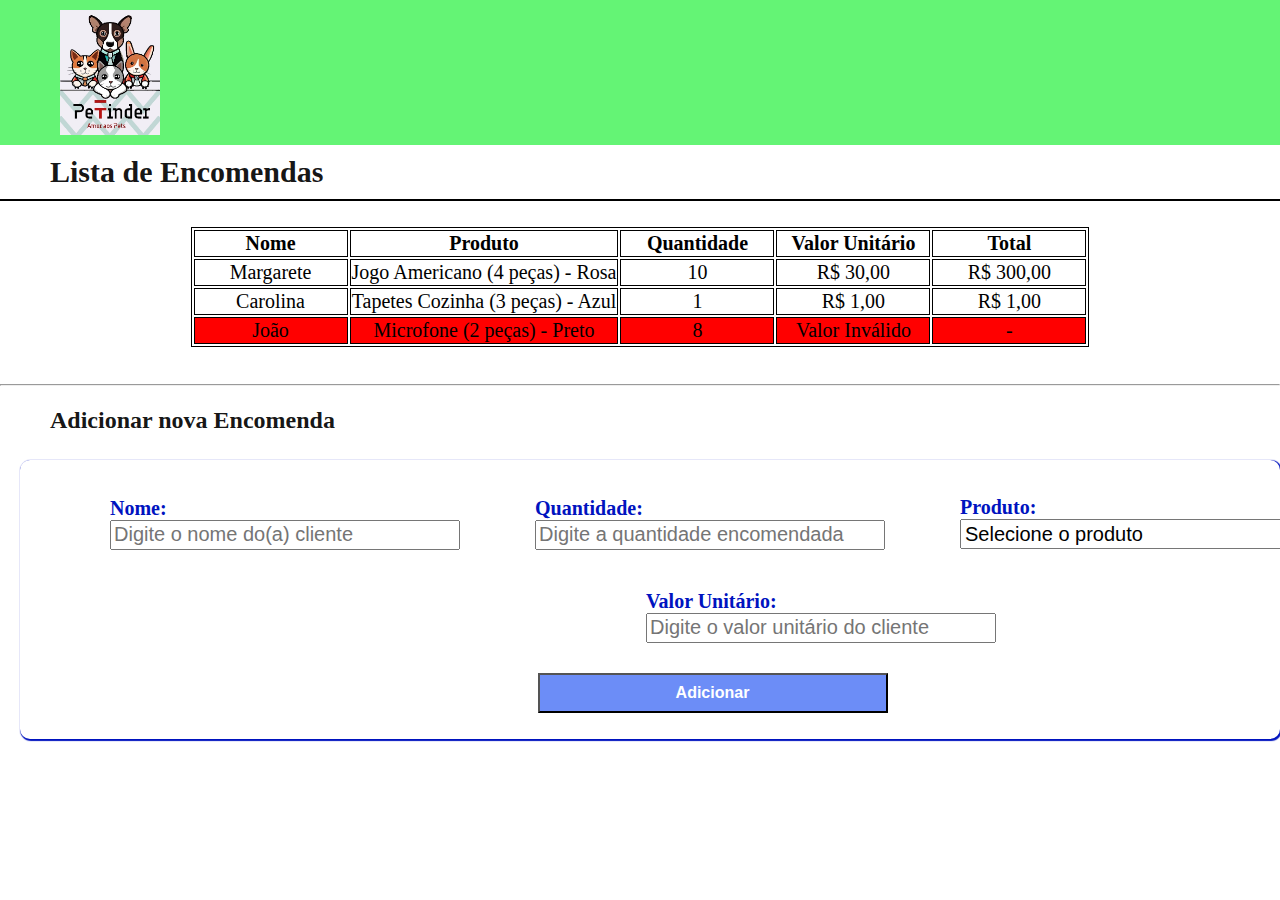
==== index.html @ 2b4ce156 "Add files via upload" ====
<html>

<head>
    <link rel="stylesheet" href="estilo.css">
    <link href="assets/imagens/logo.ico" rel = "shortcut icon"> <!-- Este comando coloca um icone na parte de cima da página-->
    <title>Petinder - Amor aos pets</title>
</head>

<body>
    <header> 
            <img src="assets/imagens/logo.jpeg" title="Amor aos pets" class="logo"/>
    </header>

    <main>  
        <section class = "corpo">
            <h1 class="titulo-padrao"> Lista de Encomendas</h1>
                       
        </section>   
    </main>
    <br>
    <table id="tabela-clientes">
            <thead>
                    <tr>
                        <th>Nome</th>
                        <th>Produto</th>
                        <th>Quantidade</th>
                        <th>Valor Unitário</th>
                        <th>Total</th>
                    </tr>
            </thead>
            
            <tbody>
                    <tr class = "cliente">
                        <td class = "info_nome">Margarete</td>
                        <td class = "info_produto">Jogo Americano (4 peças) - Rosa</td>
                        <td class = "info_qtde">10</td>
                        <td class = "info_val_unit">30</td>
                        <td class = "info_val_tot">-</td>
                    </tr>
                            
                    <tr class = "cliente">
                        <td class = "info_nome">Carolina</td>
                        <td class = "info_produto">Tapetes Cozinha (3 peças) - Azul</td>
                        <td class = "info_qtde">1</td>
                        <td class = "info_val_unit">1</td>
                        <td class = "info_val_tot">-</td>
                    </tr>

                    <tr class = "cliente">
                        <td class = "info_nome">João</td>
                        <td class = "info_produto">Microfone (2 peças) - Preto</td>
                        <td class = "info_qtde">8</td>
                        <td class = "info_val_unit">a</td>
                        <td class = "info_val_tot">-</td>
                    </tr>
            </tbody>
    </table>
<br>
    <hr>

<h1 class="titulo-nova_encomenda"> Adicionar nova Encomenda</h1>

<form id="formu" class = "formulario">
    <div class="form_esquerda_superior">
        <label for="nom">Nome:</label>
        <input type="text" id="nome" placeholder="Digite o nome do(a) cliente" required>
    </div> 
       
    <div class="form_direita_superior">
        <label for="quantidd">Quantidade:</label>
        <input type="number" id="quantidade" placeholder="Digite a quantidade encomendada" min="1" max="10" required>
    </div>


    <div class="form_esquerda_inferior">
        <label for="produc">Produto:</label>
        <select id="product" placeholder="Selecione" required>
            <option value="">Selecione o produto</option>
            <option value="Toalha redonda">Tolha redonda</option>
            <option value="Jogo de pratos">Jogo de pratos</option>
            <option value="Faqueiro pequeno">Faqueiro pequeno</option>
            <option value="Faqueiro grande">Faqueiro grande</option>
        </select>
    </div>    
   
    <div class="form_direita_inferior">
        <label for="unitari">Valor Unitário:</label>
        <input type="number" id="unitario" placeholder="Digite o valor unitário do cliente" required>
    </div>

    <div class = "botao">
        <input type="submit" id="botao" value="Adicionar" class="btn-add">
    </div>

</form>

    <script src = "assets/js/valida_qtd.js"></script>
    <script src = "assets/js/valida_val_unit.js"></script>
    <script src = "assets/js/formata_unit_tot.js"></script>
    <script src = "assets/js/inclusao.js"></script>
    <script src = "assets/js/calcula_total.js"></script>
    

</body>
</html>
---- estilo.css ----
/*COMENTÁRIO*/ /* Estilização geral do site*/

body{
    font-family:"Lucida Sans Unicode";
    margin: 0;
    padding: 0;
    border: 0; 
    font-size: 22px;
    font-weight: bold;
    text-align: center;
}


/*Estilização do HEADER da página*/

header{
    background-color: rgba(7, 238, 34, 0.625);
    display: flex;
}
.logo{
    padding: 10px;
    margin: 0 0 0 50;
    width: 100px;
    float: left;
}

.corpo{
    border-bottom: 2px solid;
    width:100%;  
}

.titulo-padrao{
    margin: 0 0 0 50;
    padding-top: 10px;
    padding-bottom: 10px;
    text-align: left;
    font-size: 30px;
    color: #000000ec;
}

.info-invalida{
    background-color: rgb(255,0,0);
}

.titulo-nova_encomenda{
    margin: 0 0 0 50;
    padding-top: 10px;
    padding-bottom: 10px;
    text-align: left;
    font-size: 24px;
    color: #000000ec;
}

.formulario{
    max-width: 1450px;
    font-size: 20px;
    margin-top: 16px;
    margin-left: 20px;
    padding: 0.8em;
    display: block;
    font-family:'open_sansregular';
    -moz-border-radius: 10px;
    -webkit-border-radius: 10px;
    border-radius: 10px;
    color: rgb(0, 19, 191);
    -moz-box-shadow: 1px 1px 1px 1px rgb(0, 19, 191);
    -webkit-box-shadow: 1px 1px 1px 1px rgb(0, 19, 191);
    box-shadow: 1px 1px 1px 1px rgb(0, 19, 191);
}


.form_esquerda_superior{
    width: 400px;
    margin-left: 20px;
    padding-top: 20px;
    padding-bottom: 20px;
    text-align: left;
    display: inline-block;
    }


.form_esquerda_inferior{
    width: 250px;
    margin-left: 20px;
    padding-top: 20px;
    padding-bottom: 20px;
    text-align: left;
    display: inline-block;
    }


.form_direita_superior{
    width: 400px;
    margin-left: 20px;
    padding-top: 20px;
    padding-bottom: 20px;
    text-align: left;
    display: inline-block;
}


.form_direita_inferior{
    width: 400px;
    margin-left: 610px;
    padding-top: 20px;
    padding-bottom: 20px;
    text-align: left;
    display:grid;
}


input{
    font-size: 20px;
    height: 30px;
    width: 350px;
    position:relative;
}


input:focus {
    color:rgb(0, 0, 0);
    -moz-box-shadow: 2px 2px 2px rgb(255, 0, 0);
    -webkit-box-shadow: 2px 2px 2px rgb(255, 0, 0);
    box-shadow: 3px 3px 3px rgb(0, 0, 255);
}

select{
    font-size: 20px;
    width:350px;
    height: 30px;
    
}

.botao{   
    padding-top: 10px;
    padding-bottom: 10px;
    text-align: center;
    padding-left: 125px;
}

.btn-add {
    color: #ffffff;
    background: #6c8df7 ;
    cursor:text;
    transition: 0.5s;
    font-size: medium;
    font-weight: bold;
    font-family: Arial;
    height: 40px;
    
    text-align: center;
  }
  
.btn-add:hover {
    background-color:rgb(0, 10, 191);
    -moz-box-shadow: 0 2px 2px 2px rgb(0, 10, 191);
    -webkit-box-shadow: 0 2px 2px 2px rgb(0, 0, 0);
    box-shadow: 0 2px 2px 2px rgb(0, 0, 255);
  }


table, th, td {
    border: 1px solid;
    text-align: center;
    min-width: 150px;
    table-layout: fixed;
    font-size: 20px;
    margin: 0 auto;
    left: 300px;  
  }
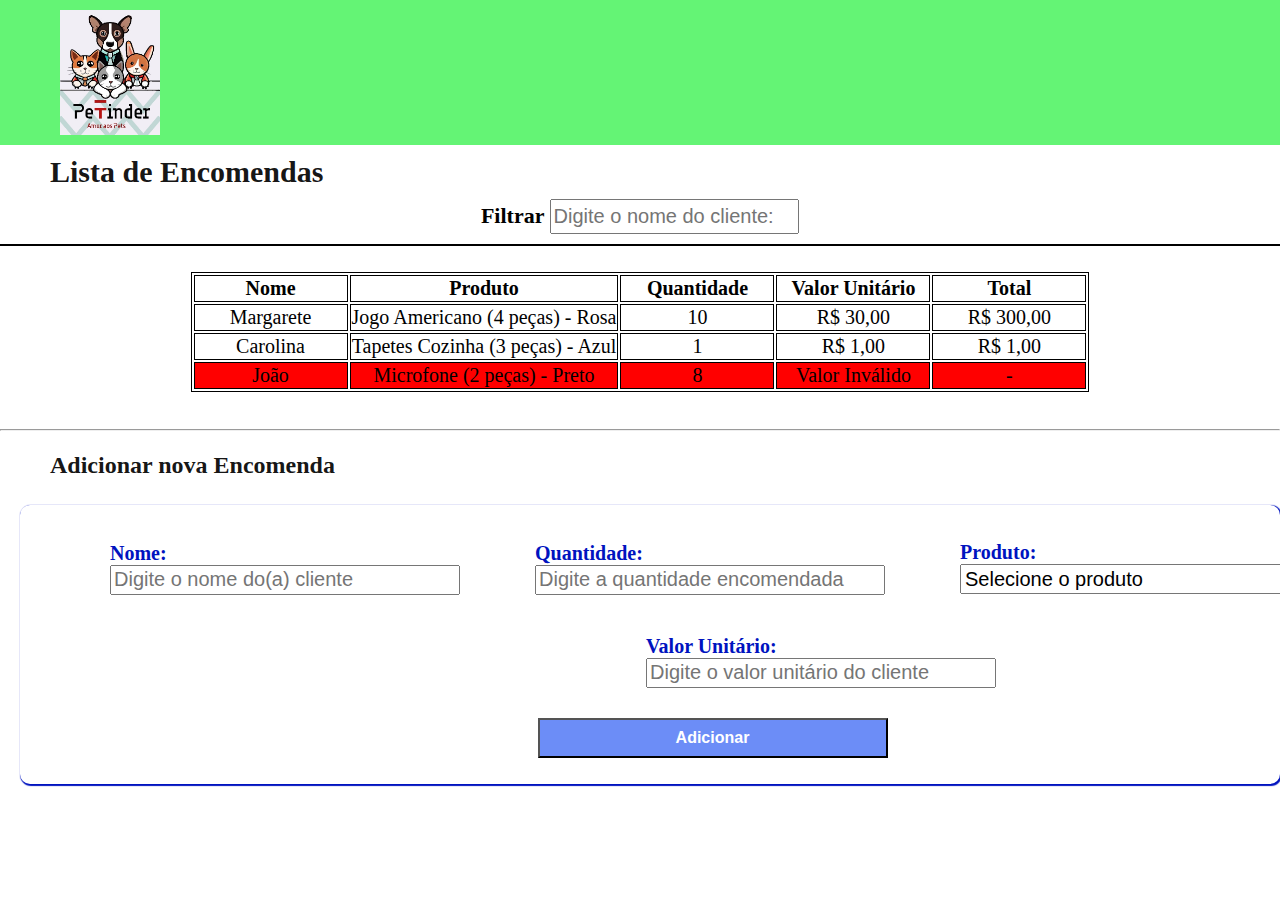
==== commit 875d1e09: "Add files via upload" ====
--- a/index.html
+++ b/index.html
@@ -14,7 +14,8 @@
     <main>  
         <section class = "corpo">
             <h1 class="titulo-padrao"> Lista de Encomendas</h1>
-                       
+            <label for= "filtraTabela">Filtrar</label>
+            <input type= "text" id="filtrar-tabela" placeholder= "Digite o nome do cliente: ">          
         </section>   
     </main>
     <br>
@@ -59,7 +60,7 @@
     <hr>
 
 <h1 class="titulo-nova_encomenda"> Adicionar nova Encomenda</h1>
-
+<ul id = "mensagens-erro"></ul>
 <form id="formu" class = "formulario">
     <div class="form_esquerda_superior">
         <label for="nom">Nome:</label>
@@ -99,6 +100,8 @@
     <script src = "assets/js/formata_unit_tot.js"></script>
     <script src = "assets/js/inclusao.js"></script>
     <script src = "assets/js/calcula_total.js"></script>
+    <script src = "assets/js/excluir_linha.js"></script>
+    <script src = "assets/js/filtrar.js"></script>
     
 
 </body>
--- a/estilo.css
+++ b/estilo.css
@@ -167,4 +167,26 @@
     font-size: 20px;
     margin: 0 auto;
     left: 300px;  
-  }+  }
+
+#mensagens-erro{
+    color: red;
+    font-size: 14px;
+    text-align: left;
+
+}  
+
+.fadeOut{
+    opacity: 0;
+    transition: 1s;
+}
+
+#filtrar-tabela{
+    width: 19.5%;
+    height: 35px;
+    margin-bottom: 10px;
+}
+
+.invisivel{
+    display: none;
+}